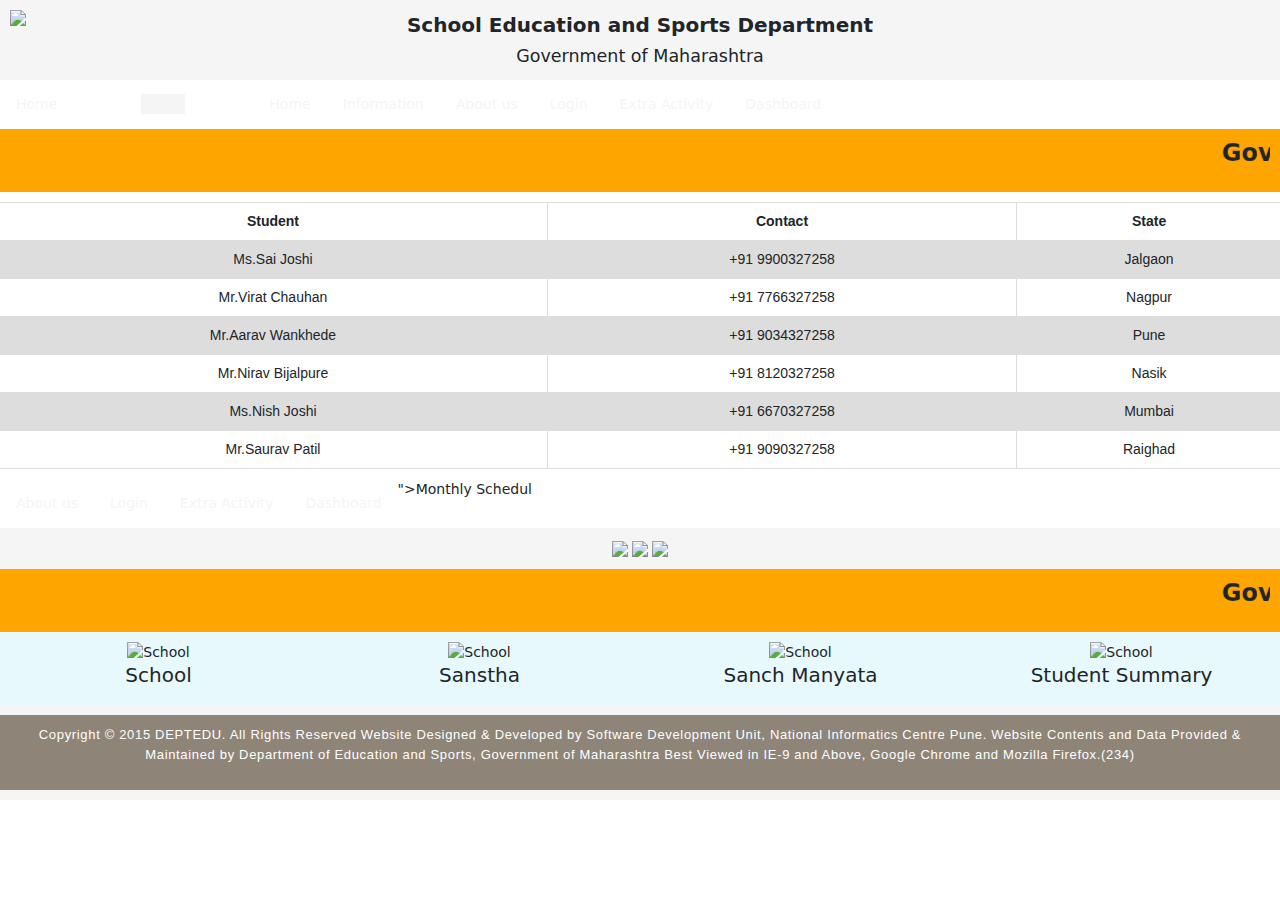
==== src/main/webapp/index.html @ da43df50 "first commit" ====
<!DOCTYPE html>
<html lang="en">
<head>
    <meta charset="UTF-8">
    <meta http-equiv="X-UA-Compatible" content="IE=edge">
    <meta name="viewport" content="width=device-width, initial-scale=1.0">
    <title>Document</title>
    <link rel="stylesheet" href="https://cdn.jsdelivr.net/npm/bootstrap@5.2.1/dist/css/bootstrap.min.css">
    <link rel="stylesheet" href="https://cdn.jsdelivr.net/npm/bootstrap@5.2.1/dist/js/bootstrap.bundle.min.js">
    <link rel="stylesheet" href="style.css">
    <script src="/JS/script_school.js"></script>
</head>
<body>
    <div id="main">

        <div id="top">
             <div class="row" style="background-color: whitesmoke;">
                
          <div class="col-md-3 dt">
        
            <img src="/img/logo.png" style="width: 30%;float: left;" >
            
        </div>
          <div class="col-md-6 dt"><span>
           <b> School Education and Sports Department </b><br>
            <small>Government of Maharashtra</small>
        </span>
    </div>
         
          <div class="col-md-3 dt">
            <img src="/img/logo2.png" alt="" style="width: 100%;">
        </div> 
          
            </div>
        </div>
        <div id="menu">

            <div class="nav_menu">

                <a href="index.html">Home</a>
                <a href="<!DOCTYPE html>
<html lang="en">
<head>
    <meta charset="UTF-8">
    <meta http-equiv="X-UA-Compatible" content="IE=edge">
    <meta name="viewport" content="width=device-width, initial-scale=1.0">
    <title>Document</title>
    <link rel="stylesheet" href="https://cdn.jsdelivr.net/npm/bootstrap@5.2.1/dist/css/bootstrap.min.css">
    <link rel="stylesheet" href="https://cdn.jsdelivr.net/npm/bootstrap@5.2.1/dist/js/bootstrap.bundle.min.js">
    <script type="text/javascript" src="/JS/script_school.js"></script>
    <link rel="stylesheet" href="/CSS/Style.css">

    <style>
        table {
          font-family: arial, sans-serif;
          border-collapse: collapse;
          width: 100%;
        }
        
        td, th {
          border: 1px solid #dddddd;
          text-align: center;
          padding: 8px;
        }
        
        tr:nth-child(even) {
          background-color: #dddddd;
        }
        </style>
</head>
<body>
    <div id="main">

        <div id="top">
             <div class="row extra">
            <img src="/img/head-banner.jpg" alt="">
          <!-- <div class="col-md-3 dt">
        
            <img src="/img/logo.png" style="width: 30%;float: left;" >
            
        </div>
          <div class="col-md-6 dt"><span>
           <b> School Education and Sports Department </b><br>
            <small>Government of Maharashtra</small>
        </span>
    </div>
         
          <div class="col-md-3 dt">
            <img src="/img/logo2.png" alt="" style="width: 100%;">
        </div> 
          
            </div> -->
        </div>
        <div id="menu">

            <div class="nav_menu">

                <a href="index.html">Home</a>
                <a href="Info.html">Information</a>
                <a href="AboutUs.html">About us</a>
                <a href="Login.html">Login</a>
                <a href="EtraActivity.html">Extra Activity</a>
                <a href="https://education.maharashtra.gov.in/edudashboard/">Dashboard </a>
            </div>
        </div>
        <div class="row" style="background-color: orange;">
            <div id="marq">
                 <marquee behavior="learning" direction="left"><h4><b>Government of Maharashtra</b></h4></marquee>

         </div>
        </div>
        <div class="row" style="background-color: white">
            <table>
                <tr>
                  <th>Student</th>
                  <th>Contact</th>
                  <th>State</th>
                </tr>
                <tr>
                  <td>Ms.Sai Joshi</td>
                  <td>+91 9900327258</td>
                  <td>Jalgaon</td>
                </tr>
                <tr>
                    <td>Mr.Virat Chauhan</td>
                    <td>+91 7766327258</td>
                    <td>Nagpur</td>
                </tr>
                <tr>
                    <td>Mr.Aarav Wankhede</td>
                    <td>+91 9034327258</td>
                    <td>Pune</td>
                </tr>
                <tr>
                    <td>Mr.Nirav Bijalpure</td>
                    <td>+91 8120327258</td>
                    <td>Nasik</td>
                </tr>
                <tr>
                    <td>Ms.Nish Joshi</td>
                    <td>+91 6670327258</td>
                    <td>Mumbai</td>
                </tr>
                <tr>
                    <td>Mr.Saurav Patil</td>
                    <td>+91 9090327258</td>
                    <td>Raighad</td>
                </tr>
              </table>

        </div>

        </div>
</body>
</html>">Monthly Schedul</a>
                <a href="AboutUs.html">About us</a>
                <a href="Login.html">Login</a>
                <a href="EtraActivity.html">Extra Activity</a>
                <a href="https://education.maharashtra.gov.in/edudashboard/">Dashboard </a>
            </div>
        </div>

        <div class="row" style="background-color: whitesmoke;" >

            <div class="slider" >
                <div class="w3-content w3-section">
                    <img class="mySlides" src="/img/h1.jpg" style="width:100%">
                    <img class="mySlides" src="/img/h2.jpg" style="width:100%">
                    <img class="mySlides" src="/img/h3.jpg" style="width:100%">
                  </div>  
            </div>
        </div>
        <div class="row" style="background-color: orange;">
                <div id="marq">
                     <marquee behavior="learning" direction="left"><h4><b>Government of Maharashtra</b></h4></marquee>

             </div>
            </div>

        <div class="blocks">
            <div class="row" style="background-color: #E7F9FD;">
            <div class="col-md-3 dt">
                <div class="image">
                    <img src="/img/school.png" alt="School" width="20%">
                </div>
                <h5>School</h5>     
            </div>
            <div class="col-md-3 dt">
                <div class="image">
                    <img src="/img/sanstha.png" alt="School" width="20%">
                </div>
                <h5>Sanstha</h5>     
            </div>
            <div class="col-md-3 dt">
                <div class="image">
                    <img src="/img/sm.png" alt="School" width="20%">
                </div>
                <h5>Sanch Manyata</h5>     
            </div>
            <div class="col-md-3 dt">
                <div class="image">
                    <img src="/img/student.png" alt="School" width="20%">
                </div>
                <h5>Student Summary</h5>     
            </div>
        </div>
           
        </div>
        <div class="row" style="background-color: whitesmoke;">
        <div class="msg">

            <p>Copyright © 2015 DEPTEDU. All Rights Reserved Website Designed & Developed by Software Development Unit, National Informatics Centre Pune.
                Website Contents and Data Provided & Maintained by Department of Education and Sports, Government of Maharashtra
                Best Viewed in IE-9 and Above, Google Chrome and Mozilla Firefox.(234)</p>
        </div>
    </div>
    </div>
  
    <script>
carousel();

     
    </script>
</body>
</html>
---- src/main/webapp/style.css ----
body{
            margin: 0px 100px 0px 100px;
            padding: 0;
            /* margin: 0; */
            background: url("/img/OIP.jpg")no-repeat;
            background-size: cover;
          }
          #main-menu{
              background-color: aqua;
              margin: 5px ;
              padding: 10px;
          }
  
          #logo-main span{
              margin: 10px !important;
              line-height: 12pt !important;
              width: 80% !important;
          }
         
  
          .dt{
               /* float: left; */
              display: inline;
          }
  
           .row{
           
                  padding:10px; 
                   text-align: center;
          }
          .nav_menu{
             
                  overflow: hidden;
          }
          .nav_menu a{
              float: left;
                  display:block;
                  color:whitesmoke;
                  text-align: center;
                  padding: 14px 16px;
                  text-decoration: none;
          }
          .nav_menu a:hover
              {
                  background-color:orange;
                  color:white;
              }
              .slides{
              padding: 10px;
              background-color: palegoldenrod;
                /* width: 1755px;
               transform: translate3d(-585px, 0px, 0px); */
             }
             .slide{
              width: 585px;
             }
             #marq{
              background-color: orange;
             }
            
          
  
            .msg {
  
              background-color: #8E8478;
      letter-spacing: 0.5pt;
      font-weight: normal !important;
      color: #fff;
      font-family: Arial,Helvetica,sans-serif;
      font-size: 13px;
      padding: 10px 0px;
      
      text-align: center;
      width: 100%;
      float: left;
            }
  
            .month{
              background-color: paleturquoise;
             padding: 30px;
              text-align: left;
              border-radius: 20px;
            }
  
            .month h4{
              margin-bottom: 17px;
              font-size: 16px;
  
            }
            .month p,div{
              font-size: 14px;
            }
  
             .col-md-6{
              font-size: 20px
            }
            .about{
              margin: 10px;
              border: #8E8478 solid 3px;
              padding: 70px;
            }
  
            .about .row{
              padding: 10px;
              text-align: left;
            }
  
            .row_about .col-md-9{
              padding: 50px;
            }
      .extra{
        background-color: whitesmoke;
        background-image: url("\img\head-banner.jpg");
      }
  
      #marque{
        color: white;
      }
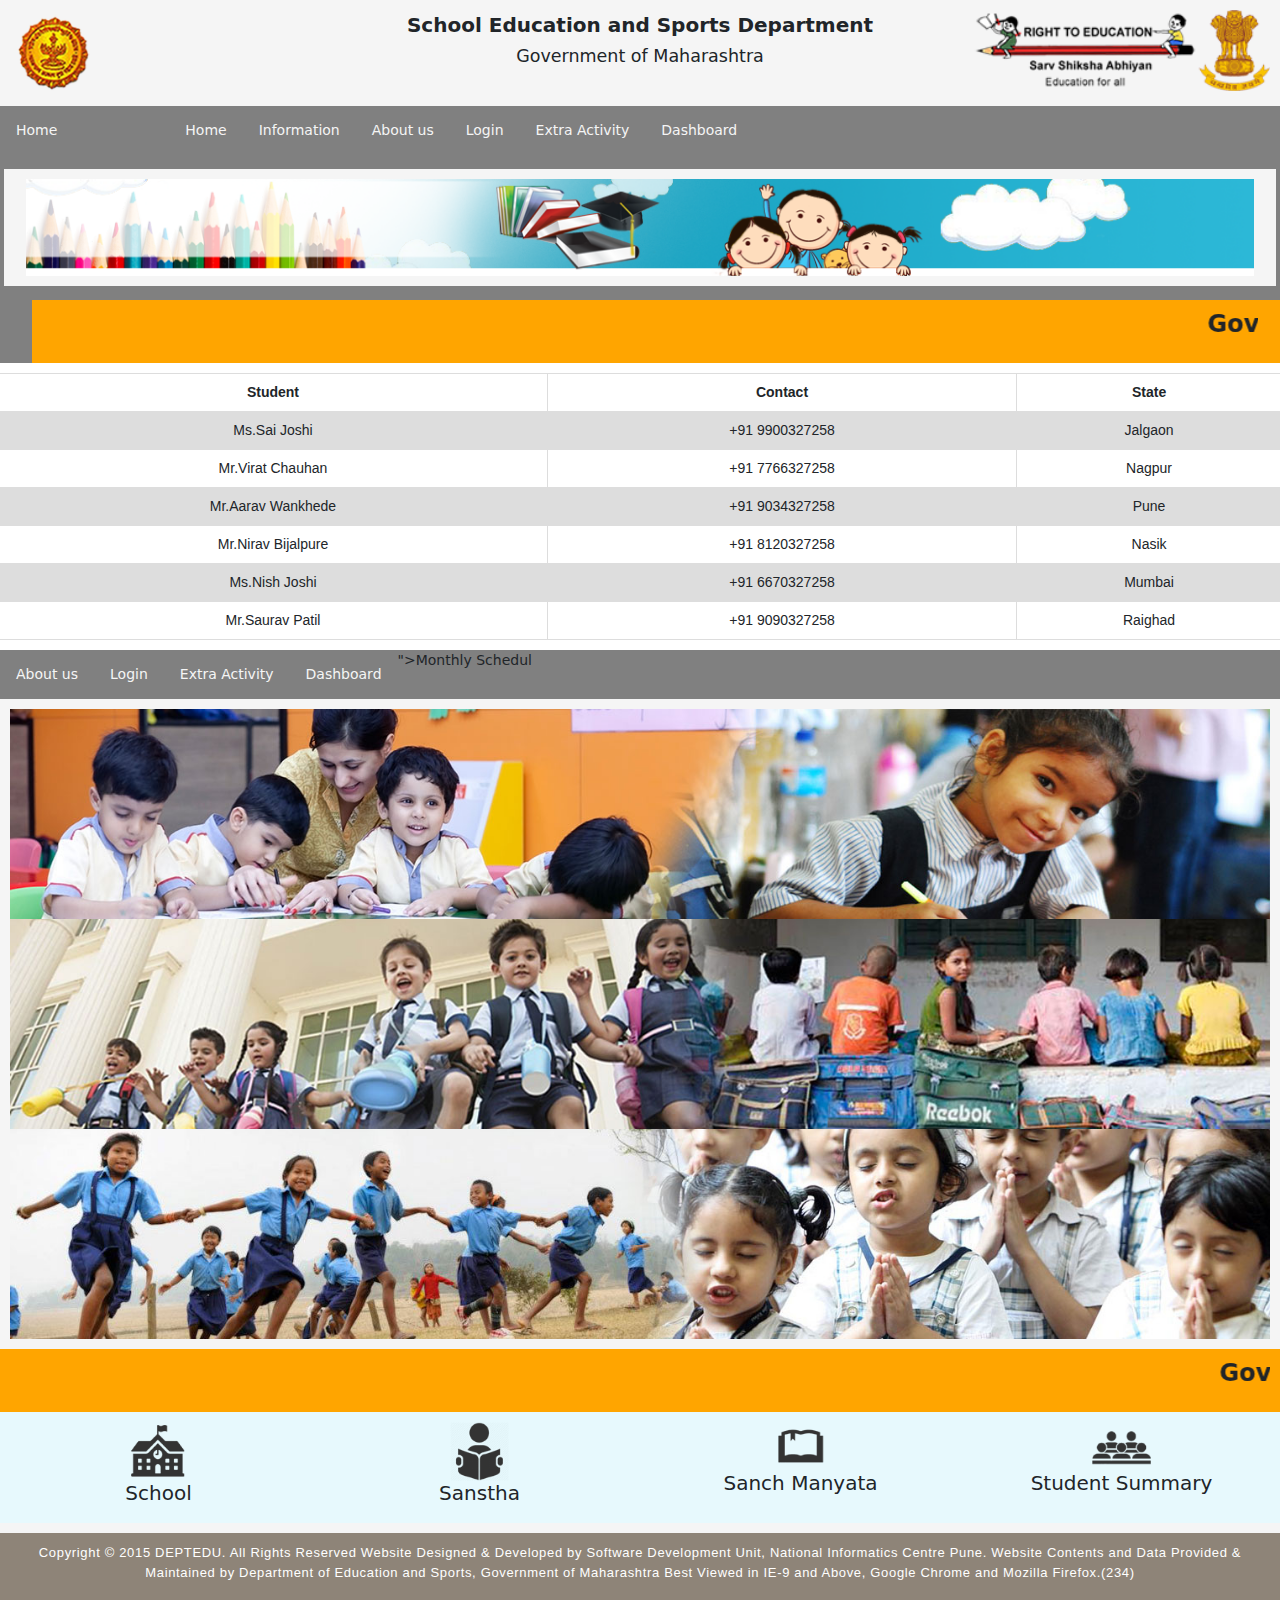
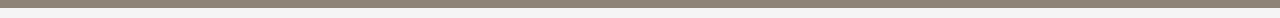
==== commit c1fd743f: "22:33 pm" ====
--- a/src/main/webapp/index.html
+++ b/src/main/webapp/index.html
@@ -7,7 +7,7 @@
     <title>Document</title>
     <link rel="stylesheet" href="https://cdn.jsdelivr.net/npm/bootstrap@5.2.1/dist/css/bootstrap.min.css">
     <link rel="stylesheet" href="https://cdn.jsdelivr.net/npm/bootstrap@5.2.1/dist/js/bootstrap.bundle.min.js">
-    <link rel="stylesheet" href="style.css">
+    <link rel="stylesheet" href="/src/main/webapp/CSS/Style.css">
     <script src="/JS/script_school.js"></script>
 </head>
 <body>
@@ -18,7 +18,8 @@
                 
           <div class="col-md-3 dt">
         
-            <img src="/img/logo.png" style="width: 30%;float: left;" >
+            <img src="/src/main/webapp/img/logo.png" style="width: 30%;float: left;" >
+           <!-- <img src="https://education.maharashtra.gov.in/edudashboard/images/logo1.jpg" style="width: 30%;float: left;" > -->
             
         </div>
           <div class="col-md-6 dt"><span>
@@ -28,12 +29,12 @@
     </div>
          
           <div class="col-md-3 dt">
-            <img src="/img/logo2.png" alt="" style="width: 100%;">
+            <img src="/src/main/webapp/img/logo2.png" alt="" style="width: 100%;">
         </div> 
           
             </div>
         </div>
-        <div id="menu">
+        <div id="menu" >
 
             <div class="nav_menu">
 
@@ -73,10 +74,10 @@
 
         <div id="top">
              <div class="row extra">
-            <img src="/img/head-banner.jpg" alt="">
+            <img src="/src/main/webapp/img/head-banner.jpg" alt="">
           <!-- <div class="col-md-3 dt">
         
-            <img src="/img/logo.png" style="width: 30%;float: left;" >
+            <img src="/src/main/webapp/img/logo.png" style="width: 30%;float: left;" >
             
         </div>
           <div class="col-md-6 dt"><span>
@@ -86,7 +87,7 @@
     </div>
          
           <div class="col-md-3 dt">
-            <img src="/img/logo2.png" alt="" style="width: 100%;">
+            <img src="/src/main/webapp/img/logo2.png" alt="" style="width: 100%;">
         </div> 
           
             </div> -->
@@ -164,9 +165,9 @@
 
             <div class="slider" >
                 <div class="w3-content w3-section">
-                    <img class="mySlides" src="/img/h1.jpg" style="width:100%">
-                    <img class="mySlides" src="/img/h2.jpg" style="width:100%">
-                    <img class="mySlides" src="/img/h3.jpg" style="width:100%">
+                    <img class="mySlides" src="/src/main/webapp/img/h1.jpg" style="width:100%">
+                    <img class="mySlides" src="/src/main/webapp/img/h2.jpg" style="width:100%">
+                    <img class="mySlides" src="/src/main/webapp/img/h3.jpg" style="width:100%">
                   </div>  
             </div>
         </div>
@@ -181,25 +182,25 @@
             <div class="row" style="background-color: #E7F9FD;">
             <div class="col-md-3 dt">
                 <div class="image">
-                    <img src="/img/school.png" alt="School" width="20%">
+                    <img src="/src/main/webapp/img/school.png" alt="School" width="20%">
                 </div>
                 <h5>School</h5>     
             </div>
             <div class="col-md-3 dt">
                 <div class="image">
-                    <img src="/img/sanstha.png" alt="School" width="20%">
+                    <img src="/src/main/webapp/img/sanstha.png" alt="School" width="20%">
                 </div>
                 <h5>Sanstha</h5>     
             </div>
             <div class="col-md-3 dt">
                 <div class="image">
-                    <img src="/img/sm.png" alt="School" width="20%">
+                    <img src="/src/main/webapp/img/sm.png" alt="School" width="20%">
                 </div>
                 <h5>Sanch Manyata</h5>     
             </div>
             <div class="col-md-3 dt">
                 <div class="image">
-                    <img src="/img/student.png" alt="School" width="20%">
+                    <img src="/src/main/webapp/img/student.png" alt="School" width="20%">
                 </div>
                 <h5>Student Summary</h5>     
             </div>
--- a/src/main/webapp/CSS/Style.css
+++ b/src/main/webapp/CSS/Style.css
@@ -0,0 +1,119 @@
+
+        body{
+            margin: 0px 100px 0px 100px;
+            padding: 0;
+            /* margin: 0; */
+            background: url("/img/OIP.jpg")no-repeat;
+            background-size: cover;
+          }
+          #main-menu{
+              background-color: aqua;
+              margin: 5px ;
+              padding: 10px;
+          }
+  
+          #logo-main span{
+              margin: 10px !important;
+              line-height: 12pt !important;
+              width: 80% !important;
+          }
+         
+  
+          .dt{
+               /* float: left; */
+              display: inline;
+          }
+  
+           .row{
+           
+                  padding:10px; 
+                   text-align: center;
+          }
+          .nav_menu{
+            background-color: gray;
+                  overflow: hidden;
+          }
+          .nav_menu a{
+              float: left;
+                  display:block;
+                  color:whitesmoke;
+                  text-align: center;
+                  padding: 14px 16px;
+                  text-decoration: none;
+          }
+          .nav_menu a:hover
+              {
+                  background-color:orange;
+                  color:white;
+              }
+              .slides{
+              padding: 10px;
+              background-color: palegoldenrod;
+                /* width: 1755px;
+               transform: translate3d(-585px, 0px, 0px); */
+             }
+             .slide{
+              width: 585px;
+             }
+             #marq{
+              background-color: orange;
+             }
+            
+          
+  
+            .msg {
+  
+              background-color: #8E8478;
+      letter-spacing: 0.5pt;
+      font-weight: normal !important;
+      color: #fff;
+      font-family: Arial,Helvetica,sans-serif;
+      font-size: 13px;
+      padding: 10px 0px;
+      
+      text-align: center;
+      width: 100%;
+      float: left;
+            }
+  
+            .month{
+              background-color: paleturquoise;
+             padding: 30px;
+              text-align: left;
+              border-radius: 20px;
+            }
+  
+            .month h4{
+              margin-bottom: 17px;
+              font-size: 16px;
+  
+            }
+            .month p,div{
+              font-size: 14px;
+            }
+  
+             .col-md-6{
+              font-size: 20px
+            }
+            .about{
+              margin: 10px;
+              border: #8E8478 solid 3px;
+              padding: 70px;
+            }
+  
+            .about .row{
+              padding: 10px;
+              text-align: left;
+            }
+  
+            .row_about .col-md-9{
+              padding: 50px;
+            }
+      .extra{
+        background-color: whitesmoke;
+        background-image: url("\img\head-banner.jpg");
+      }
+  
+      #marque{
+        color: white;
+      }
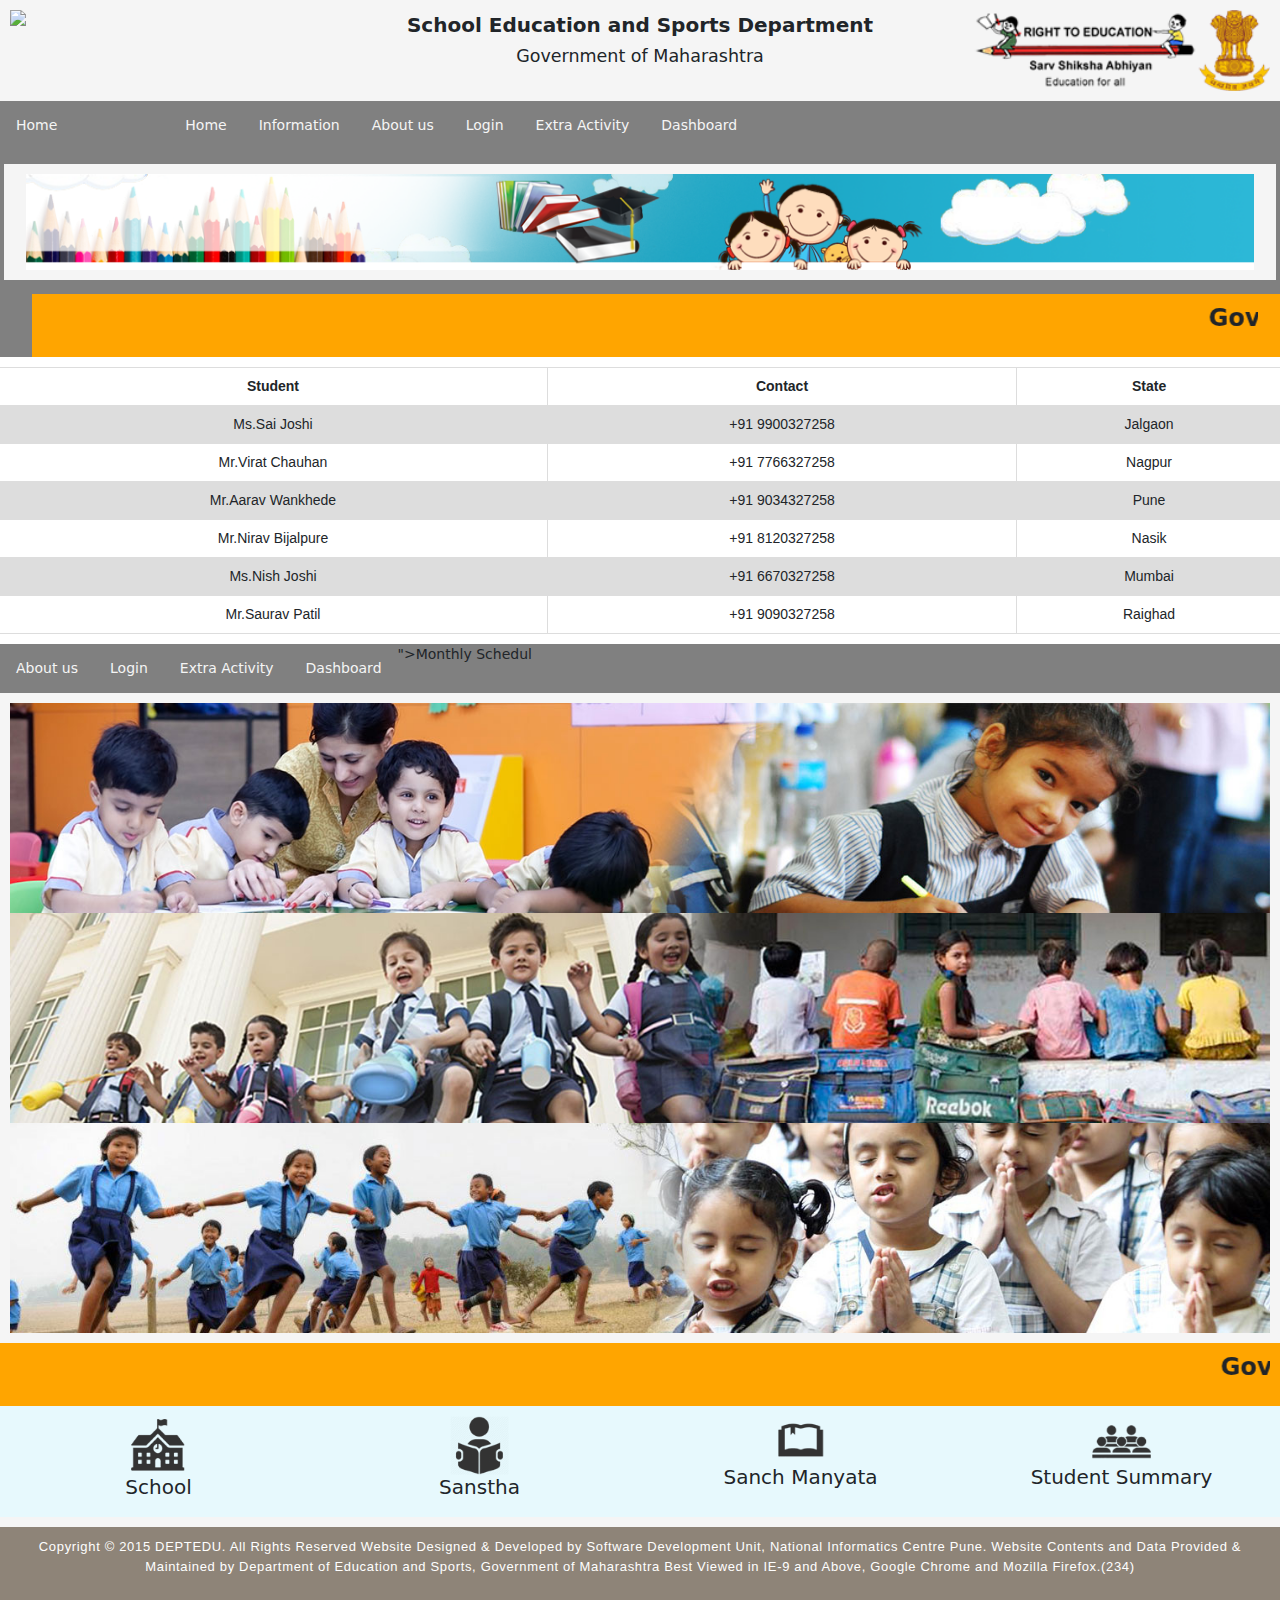
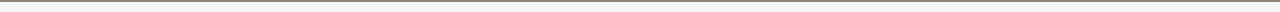
==== commit 31e01dce: "Update index.html" ====
--- a/src/main/webapp/index.html
+++ b/src/main/webapp/index.html
@@ -18,7 +18,7 @@
                 
           <div class="col-md-3 dt">
         
-            <img src="/src/main/webapp/img/logo.png" style="width: 30%;float: left;" >
+            <img src="/main/webapp/img/logo.png" style="width: 30%;float: left;" >
            <!-- <img src="https://education.maharashtra.gov.in/edudashboard/images/logo1.jpg" style="width: 30%;float: left;" > -->
             
         </div>
@@ -223,4 +223,4 @@
      
     </script>
 </body>
-</html>+</html>
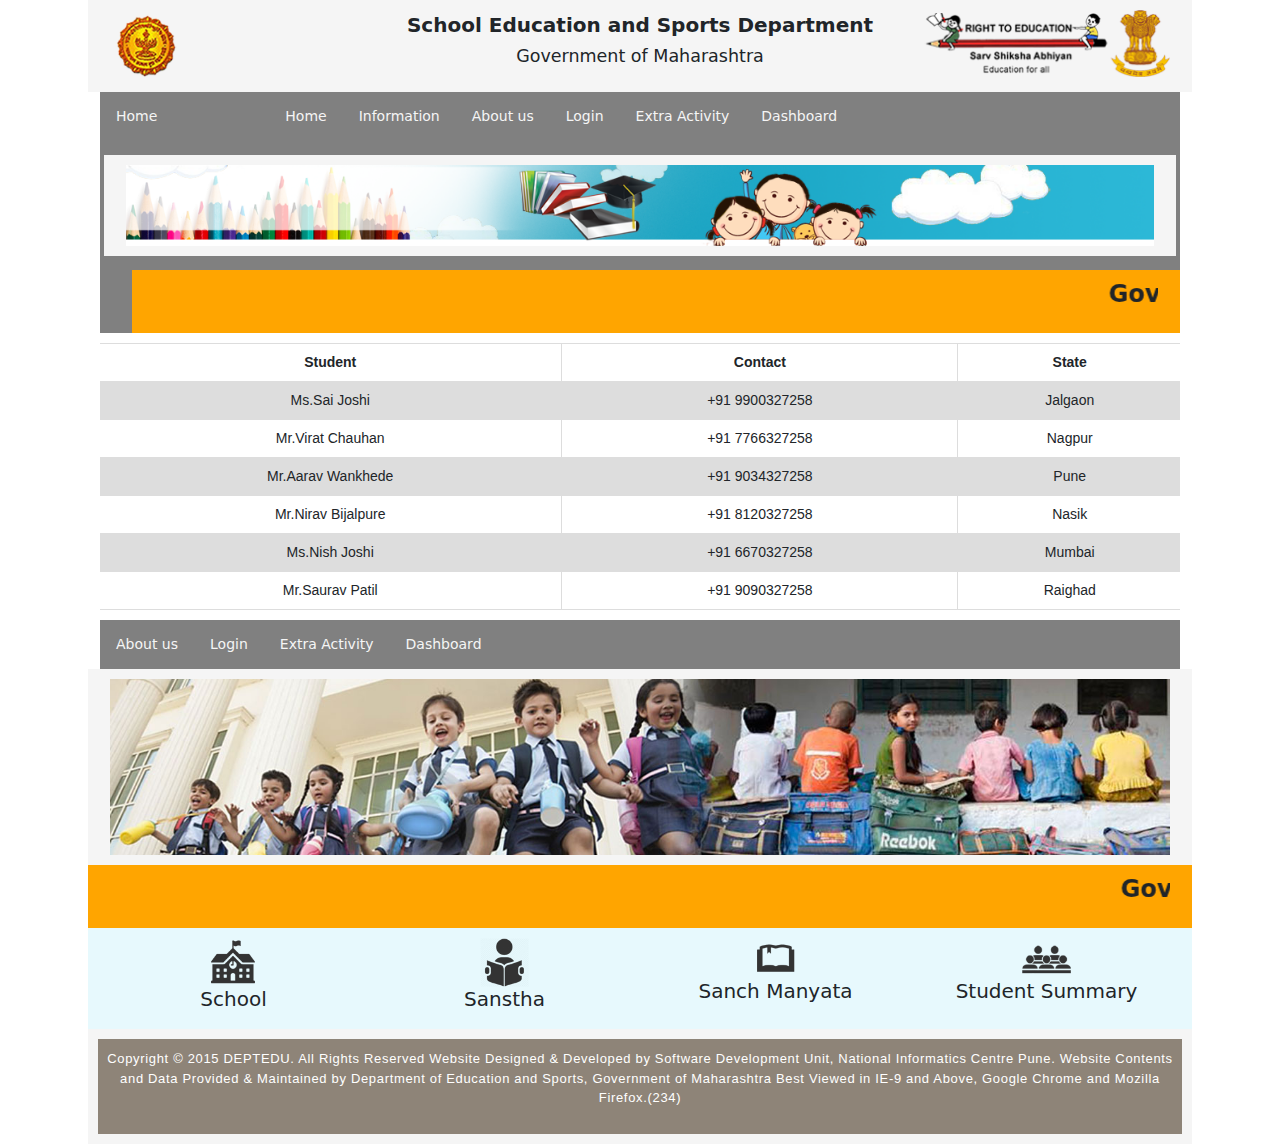
==== commit 94e3b78e: "add" ====
--- a/src/main/webapp/index.html
+++ b/src/main/webapp/index.html
@@ -7,8 +7,8 @@
     <title>Document</title>
     <link rel="stylesheet" href="https://cdn.jsdelivr.net/npm/bootstrap@5.2.1/dist/css/bootstrap.min.css">
     <link rel="stylesheet" href="https://cdn.jsdelivr.net/npm/bootstrap@5.2.1/dist/js/bootstrap.bundle.min.js">
-    <link rel="stylesheet" href="/src/main/webapp/CSS/Style.css">
-    <script src="/JS/script_school.js"></script>
+    <link rel="stylesheet" href="CSS/Style.css">
+    <script src="JS/script_school.js"></script>
 </head>
 <body>
     <div id="main">
@@ -18,8 +18,7 @@
                 
           <div class="col-md-3 dt">
         
-            <img src="/main/webapp/img/logo.png" style="width: 30%;float: left;" >
-           <!-- <img src="https://education.maharashtra.gov.in/edudashboard/images/logo1.jpg" style="width: 30%;float: left;" > -->
+        <img src="img/logo.png" style="width: 30%;float: left;" >
             
         </div>
           <div class="col-md-6 dt"><span>
@@ -29,7 +28,7 @@
     </div>
          
           <div class="col-md-3 dt">
-            <img src="/src/main/webapp/img/logo2.png" alt="" style="width: 100%;">
+            <img src="img/logo2.png" alt="" style="width: 100%;">
         </div> 
           
             </div>
@@ -49,7 +48,7 @@
     <link rel="stylesheet" href="https://cdn.jsdelivr.net/npm/bootstrap@5.2.1/dist/css/bootstrap.min.css">
     <link rel="stylesheet" href="https://cdn.jsdelivr.net/npm/bootstrap@5.2.1/dist/js/bootstrap.bundle.min.js">
     <script type="text/javascript" src="/JS/script_school.js"></script>
-    <link rel="stylesheet" href="/CSS/Style.css">
+    <link rel="stylesheet" href="CSS/Style.css">
 
     <style>
         table {
@@ -74,10 +73,10 @@
 
         <div id="top">
              <div class="row extra">
-            <img src="/src/main/webapp/img/head-banner.jpg" alt="">
+            <img src="img/head-banner.jpg" alt="">
           <!-- <div class="col-md-3 dt">
         
-            <img src="/src/main/webapp/img/logo.png" style="width: 30%;float: left;" >
+            <img src="img/logo.png" style="width: 30%;float: left;" >
             
         </div>
           <div class="col-md-6 dt"><span>
@@ -87,7 +86,7 @@
     </div>
          
           <div class="col-md-3 dt">
-            <img src="/src/main/webapp/img/logo2.png" alt="" style="width: 100%;">
+            <img src="img/logo2.png" alt="" style="width: 100%;">
         </div> 
           
             </div> -->
@@ -153,7 +152,7 @@
 
         </div>
 </body>
-</html>">Monthly Schedul</a>
+</html>
                 <a href="AboutUs.html">About us</a>
                 <a href="Login.html">Login</a>
                 <a href="EtraActivity.html">Extra Activity</a>
@@ -165,9 +164,9 @@
 
             <div class="slider" >
                 <div class="w3-content w3-section">
-                    <img class="mySlides" src="/src/main/webapp/img/h1.jpg" style="width:100%">
-                    <img class="mySlides" src="/src/main/webapp/img/h2.jpg" style="width:100%">
-                    <img class="mySlides" src="/src/main/webapp/img/h3.jpg" style="width:100%">
+                    <img class="mySlides" src="img/h1.jpg" style="width:100%">
+                    <img class="mySlides" src="img/h2.jpg" style="width:100%">
+                    <img class="mySlides" src="img/h3.jpg" style="width:100%">
                   </div>  
             </div>
         </div>
@@ -182,25 +181,25 @@
             <div class="row" style="background-color: #E7F9FD;">
             <div class="col-md-3 dt">
                 <div class="image">
-                    <img src="/src/main/webapp/img/school.png" alt="School" width="20%">
+                    <img src="img/school.png" alt="School" width="20%">
                 </div>
                 <h5>School</h5>     
             </div>
             <div class="col-md-3 dt">
                 <div class="image">
-                    <img src="/src/main/webapp/img/sanstha.png" alt="School" width="20%">
+                    <img src="img/sanstha.png" alt="School" width="20%">
                 </div>
                 <h5>Sanstha</h5>     
             </div>
             <div class="col-md-3 dt">
                 <div class="image">
-                    <img src="/src/main/webapp/img/sm.png" alt="School" width="20%">
+                    <img src="img/sm.png" alt="School" width="20%">
                 </div>
                 <h5>Sanch Manyata</h5>     
             </div>
             <div class="col-md-3 dt">
                 <div class="image">
-                    <img src="/src/main/webapp/img/student.png" alt="School" width="20%">
+                    <img src="img/student.png" alt="School" width="20%">
                 </div>
                 <h5>Student Summary</h5>     
             </div>
@@ -223,4 +222,4 @@
      
     </script>
 </body>
-</html>
+</html>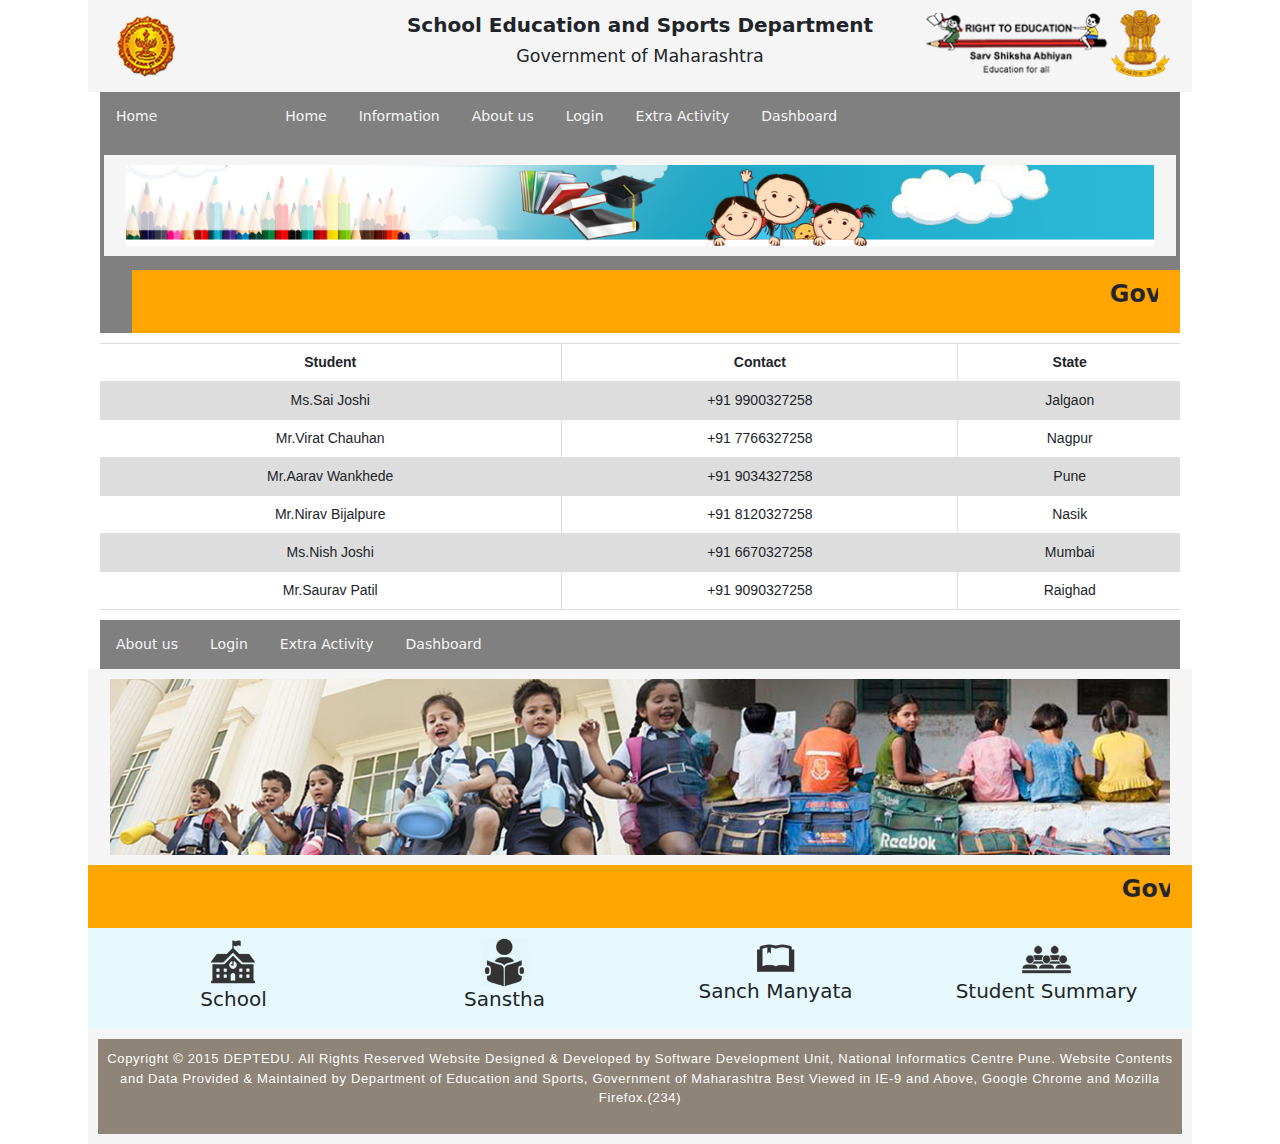
==== commit 467e6bd6: "Merge branch 'main' into develop" ====
--- a/src/main/webapp/index.html
+++ b/src/main/webapp/index.html
@@ -18,8 +18,8 @@
                 
           <div class="col-md-3 dt">
         
+
         <img src="img/logo.png" style="width: 30%;float: left;" >
-            
         </div>
           <div class="col-md-6 dt"><span>
            <b> School Education and Sports Department </b><br>
@@ -222,4 +222,4 @@
      
     </script>
 </body>
-</html>+</html>
